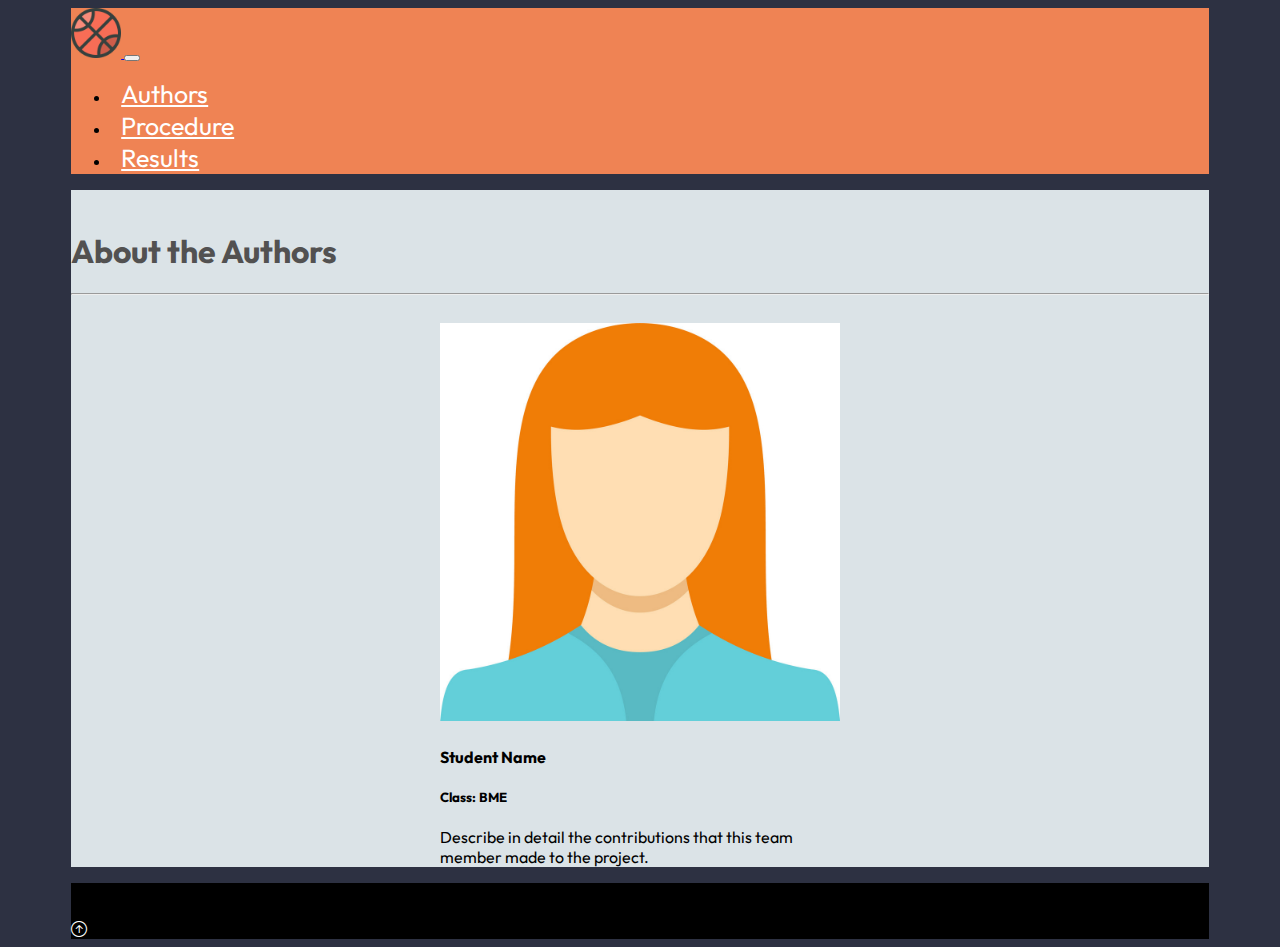
==== authors.html @ ed29bfd4 "made changes to the author card." ====
<!DOCTYPE html>
<html lang="en">
  <head>
    <meta charset="UTF-8" />
    <meta name="viewport" content="width=device-width, initial-scale=1.0" />
    <title>Document</title>
    <link
      href="https://cdn.jsdelivr.net/npm/bootstrap@5.2.3/dist/css/bootstrap.min.css"
      rel="stylesheet"
      integrity="sha384-rbsA2VBKQhggwzxH7pPCaAqO46MgnOM80zW1RWuH61DGLwZJEdK2Kadq2F9CUG65"
      crossorigin="anonymous"
    />
    <link
      rel="stylesheet"
      href="https://cdn.jsdelivr.net/npm/bootstrap-icons@1.11.3/font/bootstrap-icons.css"
      integrity="sha384-tViUnnbYAV00FLIhhi3v/dWt3Jxw4gZQcNoSCxCIFNJVCx7/D55/wXsrNIRANwdD"
      crossorigin="anonymous"
    />
    <link rel="stylesheet" href="styles.css" />

    <script
      src="https://cdn.jsdelivr.net/npm/bootstrap@5.2.3/dist/js/bootstrap.bundle.min.js"
      integrity="sha384-kenU1KFdBIe4zVF0s0G1M5b4hcpxyD9F7jL+jjXkk+Q2h455rYXK/7HAuoJl+0I4"
      crossorigin="anonymous"
    ></script>
  </head>
  <body class="body">
    <div class="main-container">
      <!-- Navbar -->
      <nav class="navbar navbar-expand-lg navbar-dark nb-background-color">
        <div class="container-fluid">
          <a href="index.html" class="navbar-brand">
            <img
              src="img/bball-icon.png"
              alt="Basketball Logo"
              class="d-inline-block align-text-top"
            />
          </a>
          <!-- Hamburger Menu Button-->
          <button
            class="navbar-toggler"
            type="button"
            data-bs-toggle="collapse"
            data-bs-target="#navmenu"
          >
            <span class="navbar-toggler-icon"></span>
          </button>
          <!-- Collapsible navbar menu with custom hover underline CSS animation-->
          <div class="collapse navbar-collapse" id="navmenu">
            <ul class="navbar-nav ms-auto">
              <li class="nav-item">
                <a
                  href="authors.html"
                  class="nav-link hover-underline-animation nbMenuItem"
                  >Authors</a
                >
              </li>
              <li class="nav-item">
                <a
                  href="procedure.html"
                  class="nav-link hover-underline-animation nbMenuItem"
                  >Procedure</a
                >
              </li>
              <li class="nav-item">
                <a
                  href="results.html"
                  class="nav-link hover-underline-animation nbMenuItem"
                  >Results</a
                >
              </li>
            </ul>
          </div>
        </div>
      </nav>
      <!-- Authors -->
      <section class="authors">
        <div class="container">
          <br />
          <h1 class="text-center about-team">About the Authors</h1>
          <hr />
          <br />
          <div class="row d-flex justify-content-center">
            <!-- Card takes up half the screen and stays centered -->
            <div class="col-md-6">
              <div class="card about">
                <img src="img/woman1.jpg" class="card-img-top" alt="Name 1" />
                <div class="card-body">
                  <h4 class="card-title">Student Name</h4>
                  <h5>Class: BME</h5>
                  <p class="card-text">
                    Describe in detail the contributions that this team member
                    made to the project.
                  </p>
                </div>
              </div>
            </div>
          </div>
        </div>
      </section>

      <!-- Footer -->
      <footer class="p-5 footer text-light text-center position-relative">
        <div class="container">
          <p class="lead">Remy Mander - SE 2024</p>
          <a href="#" class="position-absolute bottom-0 end-0 p-5">
            <i class="bi bi-arrow-up-circle h2 icon-white"></i>
          </a>
        </div>
      </footer>
    </div>
  </body>
</html>
---- styles.css ----
@import url('https://fonts.googleapis.com/css2?family=Outfit:wght@100..900&display=swap');

* {
    font-family: "Outfit";
}

.about {
    width: 400px;
    margin: auto;
}

.about-team {
    color: rgb(82, 81, 81);
}

.authors {
    background-color: #dbe3e7;
}

.body {
    background-color: #2D3142;
}

.footer {
    background-color: black;
}

.main-container {
    padding-left: 10%;
    padding-right: 10%;
}

/* Adjust padding for larger screens */
@media (min-width: 1000px) {
    .main-container {
        padding-left: 5%;
        padding-right: 5%;
    }

    .showcase h1, .procedure h1 {
        font-size: 3.5em;
    }

    .overview p, .procedure h2, .overview li {
        font-size: 1.2em;
    }

    .overview h1 {
        font-size: 2.5em;
    }
}

/* Adjust padding for medium screens */
@media (min-width: 768px) and (max-width: 1199px) {
    .main-container {
        padding-left: 7%;
        padding-right: 7%;
        font-size: 0.7rem;
    }
    
    /* Scale down images slightly for medium screens */
    img {
        max-width: 80%;
        height: auto;
    }
}

/* Adjust padding for smaller screens */
@media (max-width: 767px) {
    .main-container {
        padding-left: 3%;
        padding-right: 3%;
    }

    .showcase h1, .procedure h1 {
        font-size: 2em;
    }

    .overview p, .procedure h2 {
        font-size: 1em;
    }

    .overview h1 {
        font-size: 1.5em;
    }

    /* Further scale down images for small screens */
    img {
        max-width: 70%;
        height: auto;
    }
}

/* General image styling */
img {
    max-width: 100%; /* Ensure image scales within container */
    height: auto; /* Maintain aspect ratio */
}

/* Specific styles for showcase images */
.showcase img {
    border-radius: 15px; /* Add rounded corners */
}

.icon-white {
    color: #FFFFFF;
}

.nb-background-color {
    background-color: #EF8354;
}

.nbMenuItem {
    font-size: 25px;
    margin-left: 10px;
    margin-right: 10px;
    color: white;
}

.overview {
    background-color: #dbe3e7;
    padding: 0; /* Remove extra padding */
}

.ovPadLeft {
    padding-left: 0; /* Override default padding */
}

.ovPadRight {
    padding-right: 0; /* Override default padding */
}

.procedure {
    background-color: #dbe3e7;
    padding: 1px;
}

.showcase {
    background-color: #BFC0C0;
}

/* Underline Animation */
.hover-underline-animation {
    display: inline-block;
    position: relative;
}

.hover-underline-animation:after {
    content: '';
    position: absolute;
    width: 100%;
    transform: scaleX(0);
    height: 2px;
    bottom: 0;
    left: 0;
    background-color: #eae6e6;
    transition: transform 0.35s ease-out;
}

.hover-underline-animation:hover:after {
    transform: scaleX(1);
}

/* Navbar logo */
.navbar-brand img {
    width: 50px;
    height: auto;
}

.section-list {
    padding-left: 10px; /* Remove default padding */
    margin-left: 0;  /* Remove left margin */
    list-style-position: outside; /* Ensure bullet points are inside the list item */
}

.section-list li {
    padding-left: 0px; /* Add padding if needed */
}

.detailed-list {
    padding-left: 10px; /* Remove default padding */
    margin-left: 0;  /* Remove left margin */
    list-style-position: outside; /* Ensure bullet points are inside the list item */
}

.detailed-list li {
    padding-left: 0px; /* Control indentation if needed */
}

.inside-list {
    font-size: 1rem;
}

.inside-list li {

}
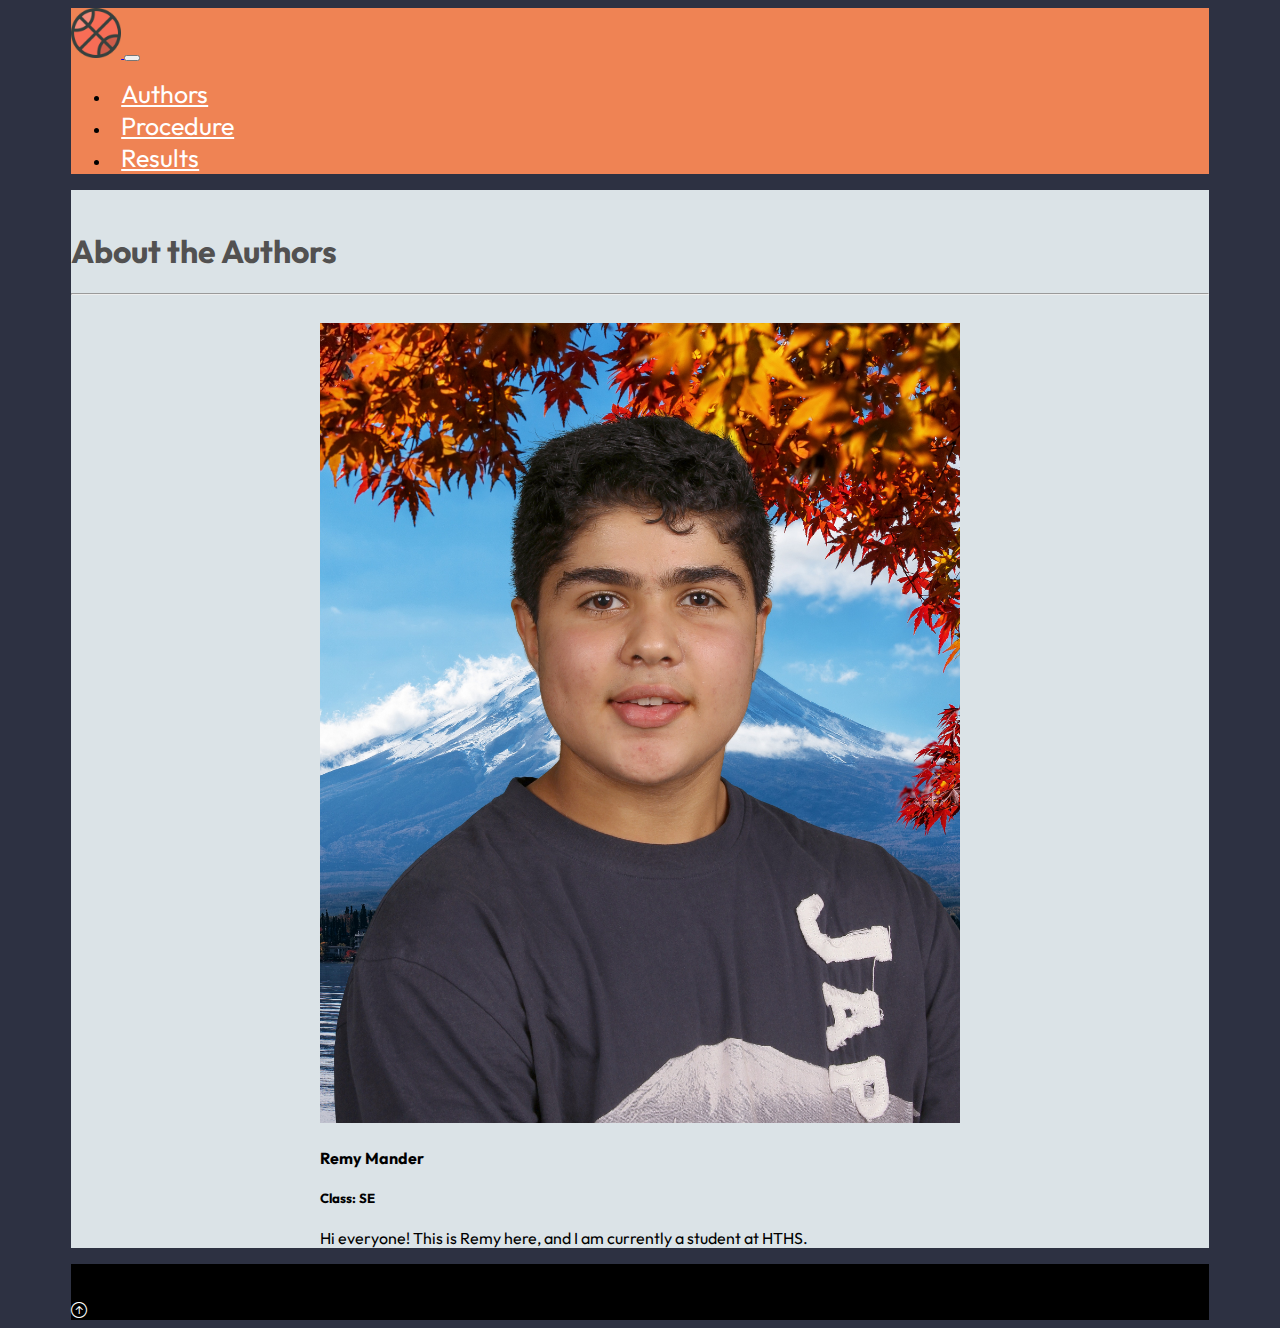
==== commit 301ce405: "Details added to the authors page." ====
--- a/authors.html
+++ b/authors.html
@@ -82,15 +82,19 @@
           <br />
           <div class="row d-flex justify-content-center">
             <!-- Card takes up half the screen and stays centered -->
-            <div class="col-md-6">
+            <div class="col-md-6 pb-5">
               <div class="card about">
-                <img src="img/woman1.jpg" class="card-img-top" alt="Name 1" />
+                <img
+                  src="img/self-portrait.jpg"
+                  class="card-img-top"
+                  alt="Name 1"
+                />
                 <div class="card-body">
-                  <h4 class="card-title">Student Name</h4>
-                  <h5>Class: BME</h5>
+                  <h4 class="card-title">Remy Mander</h4>
+                  <h5>Class: SE</h5>
                   <p class="card-text">
-                    Describe in detail the contributions that this team member
-                    made to the project.
+                    Hi everyone! This is Remy here, and I am currently a student
+                    at HTHS.
                   </p>
                 </div>
               </div>
--- a/styles.css
+++ b/styles.css
@@ -5,8 +5,9 @@
 }
 
 .about {
-    width: 400px;
+    width: 40rem;
     margin: auto;
+    height: auto;
 }
 
 .about-team {
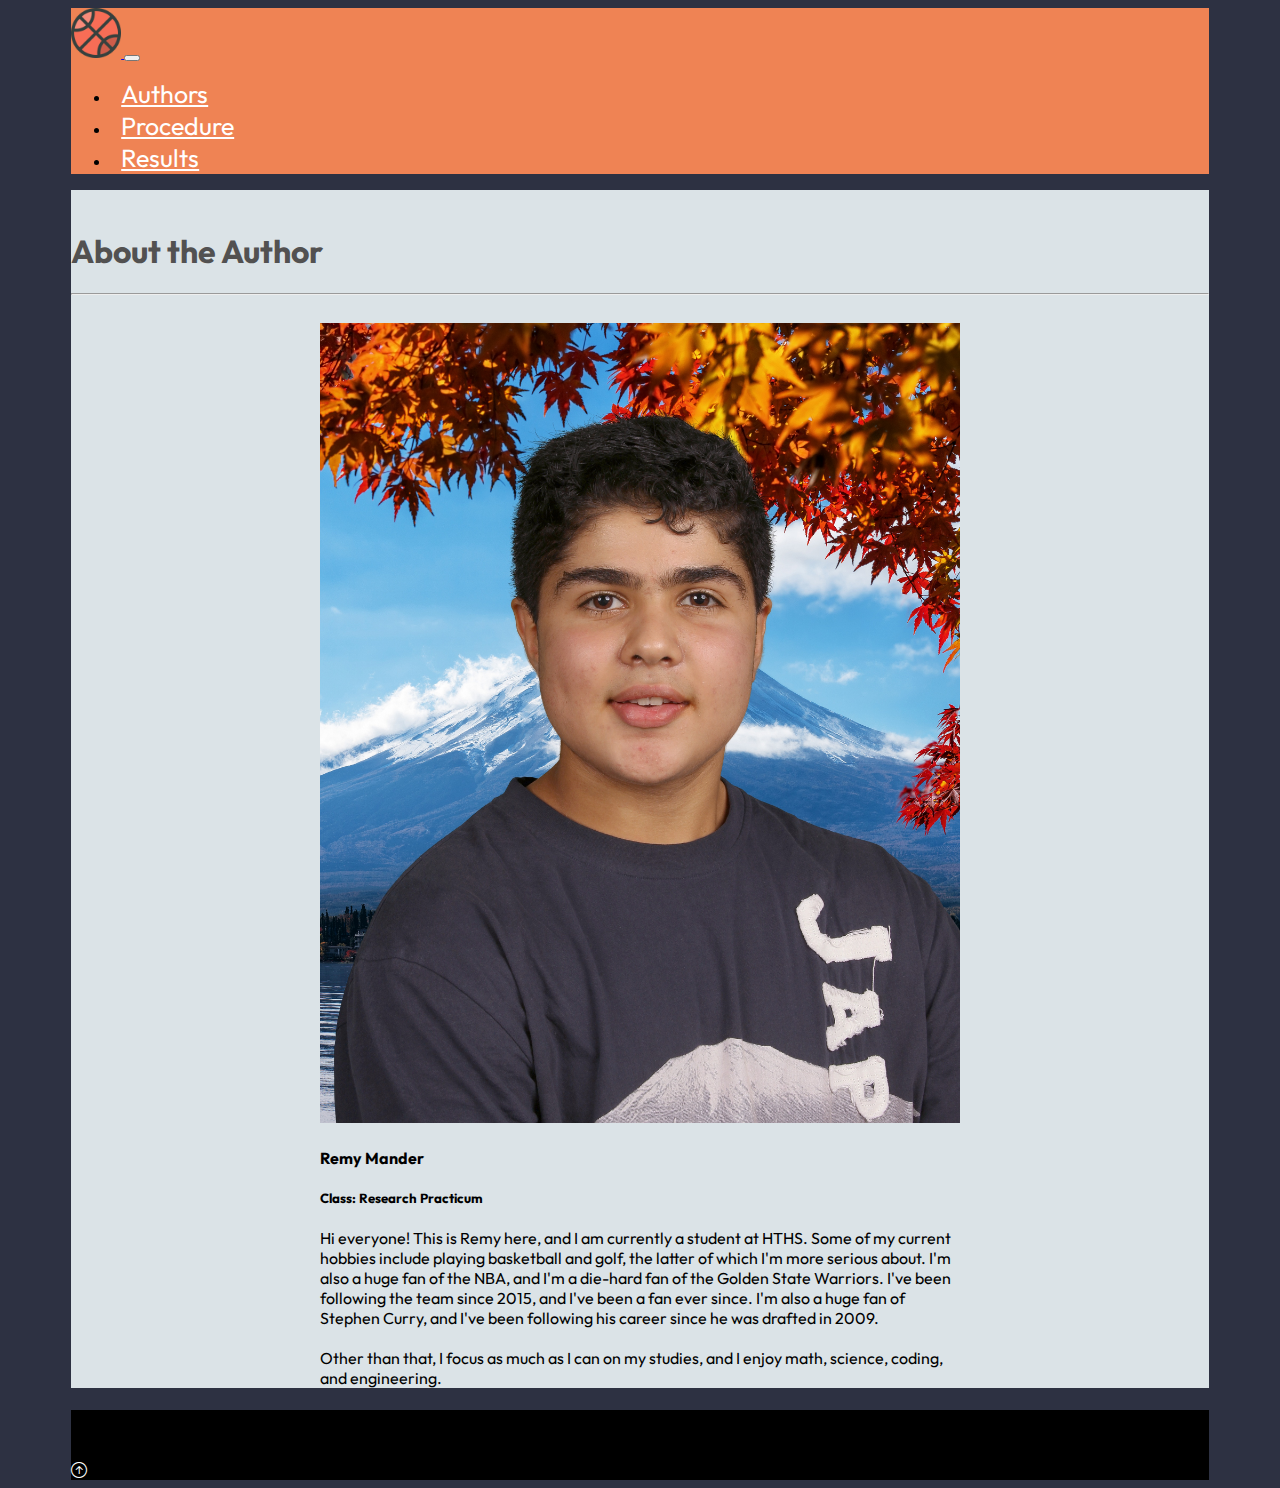
==== commit 35313d35: "Changed design of the navbar" ====
--- a/authors.html
+++ b/authors.html
@@ -27,7 +27,9 @@
   <body class="body">
     <div class="main-container">
       <!-- Navbar -->
-      <nav class="navbar navbar-expand-lg navbar-dark nb-background-color">
+      <nav
+        class="navbar navbar-expand-lg navbar-dark nb-background-color sticky-top rounded-5 mb-4"
+      >
         <div class="container-fluid">
           <a href="index.html" class="navbar-brand">
             <img
@@ -77,7 +79,7 @@
       <section class="authors">
         <div class="container">
           <br />
-          <h1 class="text-center about-team">About the Authors</h1>
+          <h1 class="text-center about-team">About the Author</h1>
           <hr />
           <br />
           <div class="row d-flex justify-content-center">
@@ -91,10 +93,18 @@
                 />
                 <div class="card-body">
                   <h4 class="card-title">Remy Mander</h4>
-                  <h5>Class: SE</h5>
+                  <h5>Class: Research Practicum</h5>
                   <p class="card-text">
                     Hi everyone! This is Remy here, and I am currently a student
-                    at HTHS.
+                    at HTHS. Some of my current hobbies include playing
+                    basketball and golf, the latter of which I'm more serious
+                    about. I'm also a huge fan of the NBA, and I'm a die-hard
+                    fan of the Golden State Warriors. I've been following the
+                    team since 2015, and I've been a fan ever since. I'm also a
+                    huge fan of Stephen Curry, and I've been following his
+                    career since he was drafted in 2009. <br /><br />Other than
+                    that, I focus as much as I can on my studies, and I enjoy
+                    math, science, coding, and engineering.
                   </p>
                 </div>
               </div>
--- a/styles.css
+++ b/styles.css
@@ -44,6 +44,10 @@
 
     .overview p, .procedure h2, .overview li {
         font-size: 1.2em;
+    }
+
+    p {
+        font-size: 1.35em;
     }
 
     .overview h1 {
@@ -99,9 +103,24 @@
 }
 
 /* Specific styles for showcase images */
+/* Specific styles for showcase images */
 .showcase img {
     border-radius: 15px; /* Add rounded corners */
-}
+    max-width: 100%; /* Ensure image fits within its container */
+    height: auto; /* Maintain aspect ratio */
+    display: block;
+    margin: 0 auto; /* Center the image horizontally */
+}
+
+.showcase-img {
+    border-radius: 15px; /* Add rounded corners */
+    width: 90%; /* Adjust this to control the width */
+    height: auto; /* Maintain the aspect ratio */
+    max-width: 500px; /* Optional: limit the max size to prevent overly large images */
+    margin-left: auto; /* Centering horizontally if within a flex or container */
+    margin-right: auto; /* Same for horizontal centering */
+}
+
 
 .icon-white {
     color: #FFFFFF;
@@ -172,6 +191,7 @@
     padding-left: 10px; /* Remove default padding */
     margin-left: 0;  /* Remove left margin */
     list-style-position: outside; /* Ensure bullet points are inside the list item */
+    font-size: 1.1rem;
 }
 
 .section-list li {
@@ -182,6 +202,7 @@
     padding-left: 10px; /* Remove default padding */
     margin-left: 0;  /* Remove left margin */
     list-style-position: outside; /* Ensure bullet points are inside the list item */
+    font-size: 1.1rem;
 }
 
 .detailed-list li {
@@ -195,3 +216,15 @@
 .inside-list li {
 
 }
+
+.custom-hr {
+    width: 100%; /* Ensures the line spans across the screen */
+    height: 5px; /* Adjust the thickness of the line */
+    background-color: #000; /* Adjust the color of the line */
+    border: none; /* Removes the default border */
+    margin: 40px auto;
+  }
+
+.card-text {
+    font-size: 1rem;
+}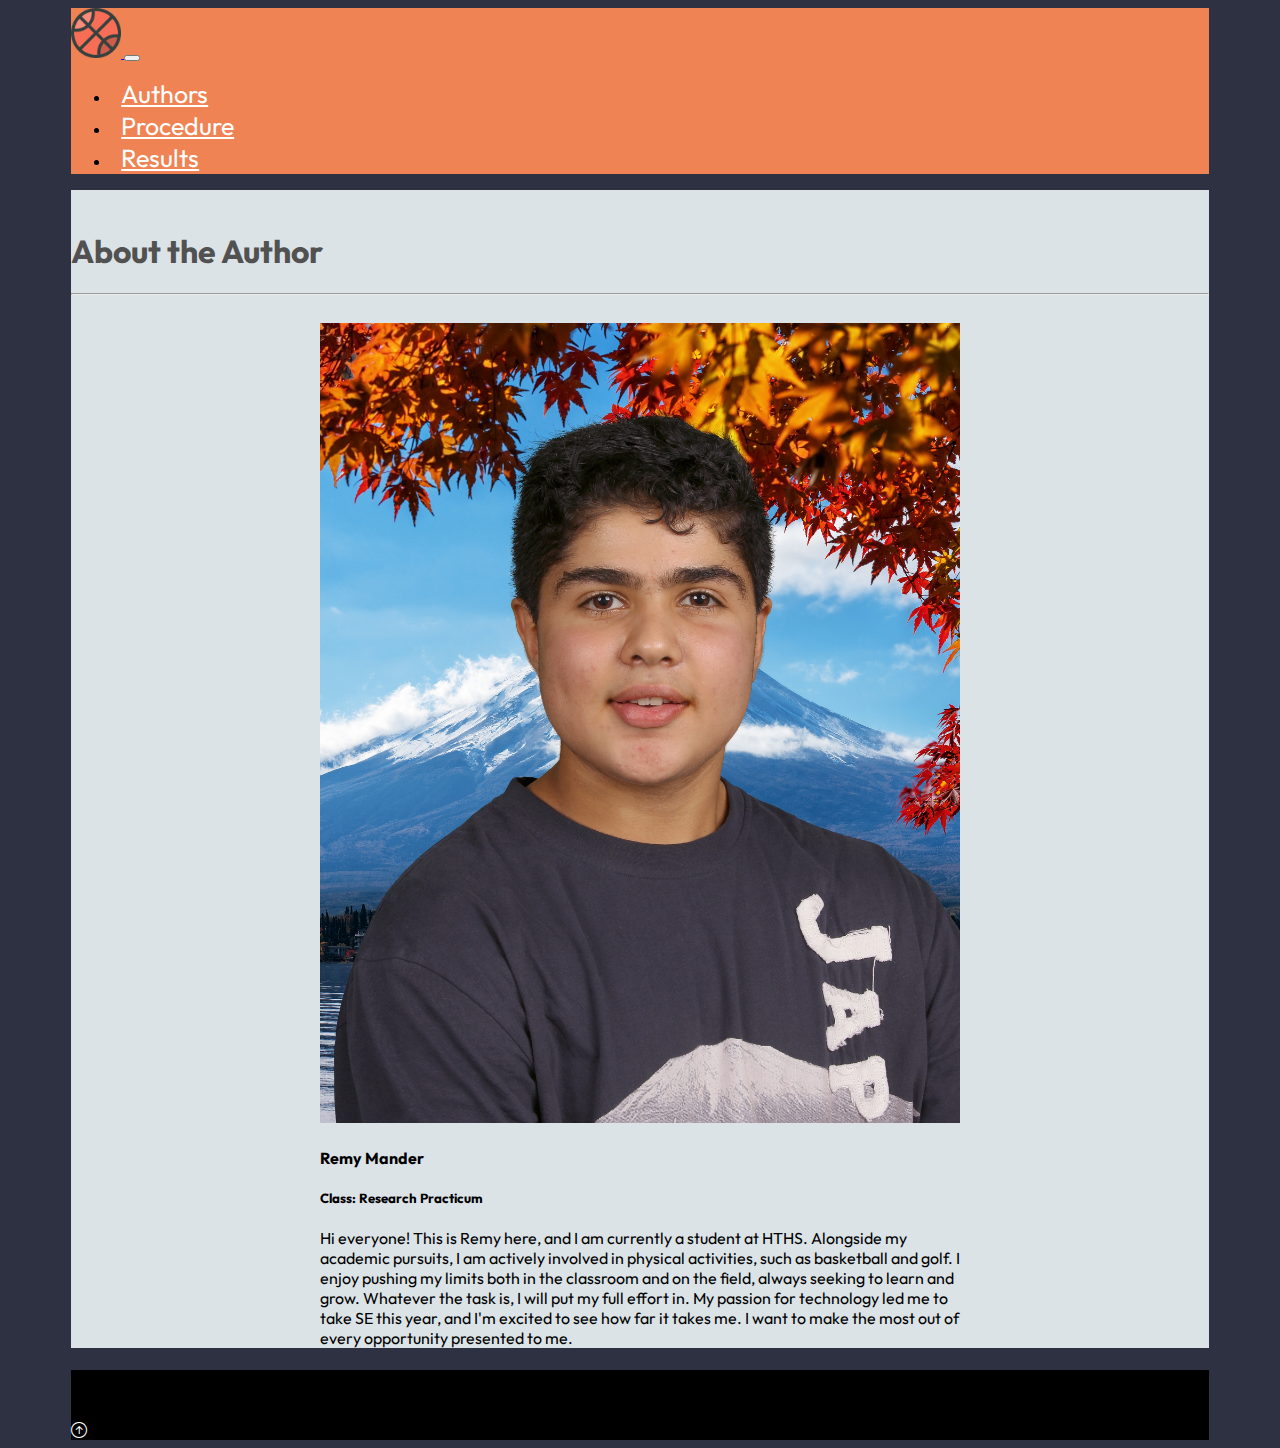
==== commit 2beceec3: "Procedure page finished." ====
--- a/authors.html
+++ b/authors.html
@@ -96,15 +96,14 @@
                   <h5>Class: Research Practicum</h5>
                   <p class="card-text">
                     Hi everyone! This is Remy here, and I am currently a student
-                    at HTHS. Some of my current hobbies include playing
-                    basketball and golf, the latter of which I'm more serious
-                    about. I'm also a huge fan of the NBA, and I'm a die-hard
-                    fan of the Golden State Warriors. I've been following the
-                    team since 2015, and I've been a fan ever since. I'm also a
-                    huge fan of Stephen Curry, and I've been following his
-                    career since he was drafted in 2009. <br /><br />Other than
-                    that, I focus as much as I can on my studies, and I enjoy
-                    math, science, coding, and engineering.
+                    at HTHS. Alongside my academic pursuits, I am actively
+                    involved in physical activities, such as basketball and
+                    golf. I enjoy pushing my limits both in the classroom and on
+                    the field, always seeking to learn and grow. Whatever the
+                    task is, I will put my full effort in. My passion for
+                    technology led me to take SE this year, and I'm excited to
+                    see how far it takes me. I want to make the most out of
+                    every opportunity presented to me.
                   </p>
                 </div>
               </div>
--- a/styles.css
+++ b/styles.css
@@ -46,7 +46,7 @@
         font-size: 1.2em;
     }
 
-    p {
+    p , .accordion-body{
         font-size: 1.35em;
     }
 
@@ -75,6 +75,32 @@
     .main-container {
         padding-left: 3%;
         padding-right: 3%;
+    }
+
+    .showcase h1, .procedure h1 {
+        font-size: 2em;
+    }
+
+    .overview p, .procedure h2 {
+        font-size: 1em;
+    }
+
+    .overview h1 {
+        font-size: 1.5em;
+    }
+
+    /* Further scale down images for small screens */
+    img {
+        max-width: 70%;
+        height: auto;
+    }
+}
+
+/* Adjust padding for extra small screens */
+@media (max-width: 500px) {
+    .main-container {
+        padding-left: 10%;
+        padding-right: 10%;
     }
 
     .showcase h1, .procedure h1 {
@@ -227,4 +253,9 @@
 
 .card-text {
     font-size: 1rem;
+}
+
+.icon {
+    width:5rem;
+    height:auto;
 }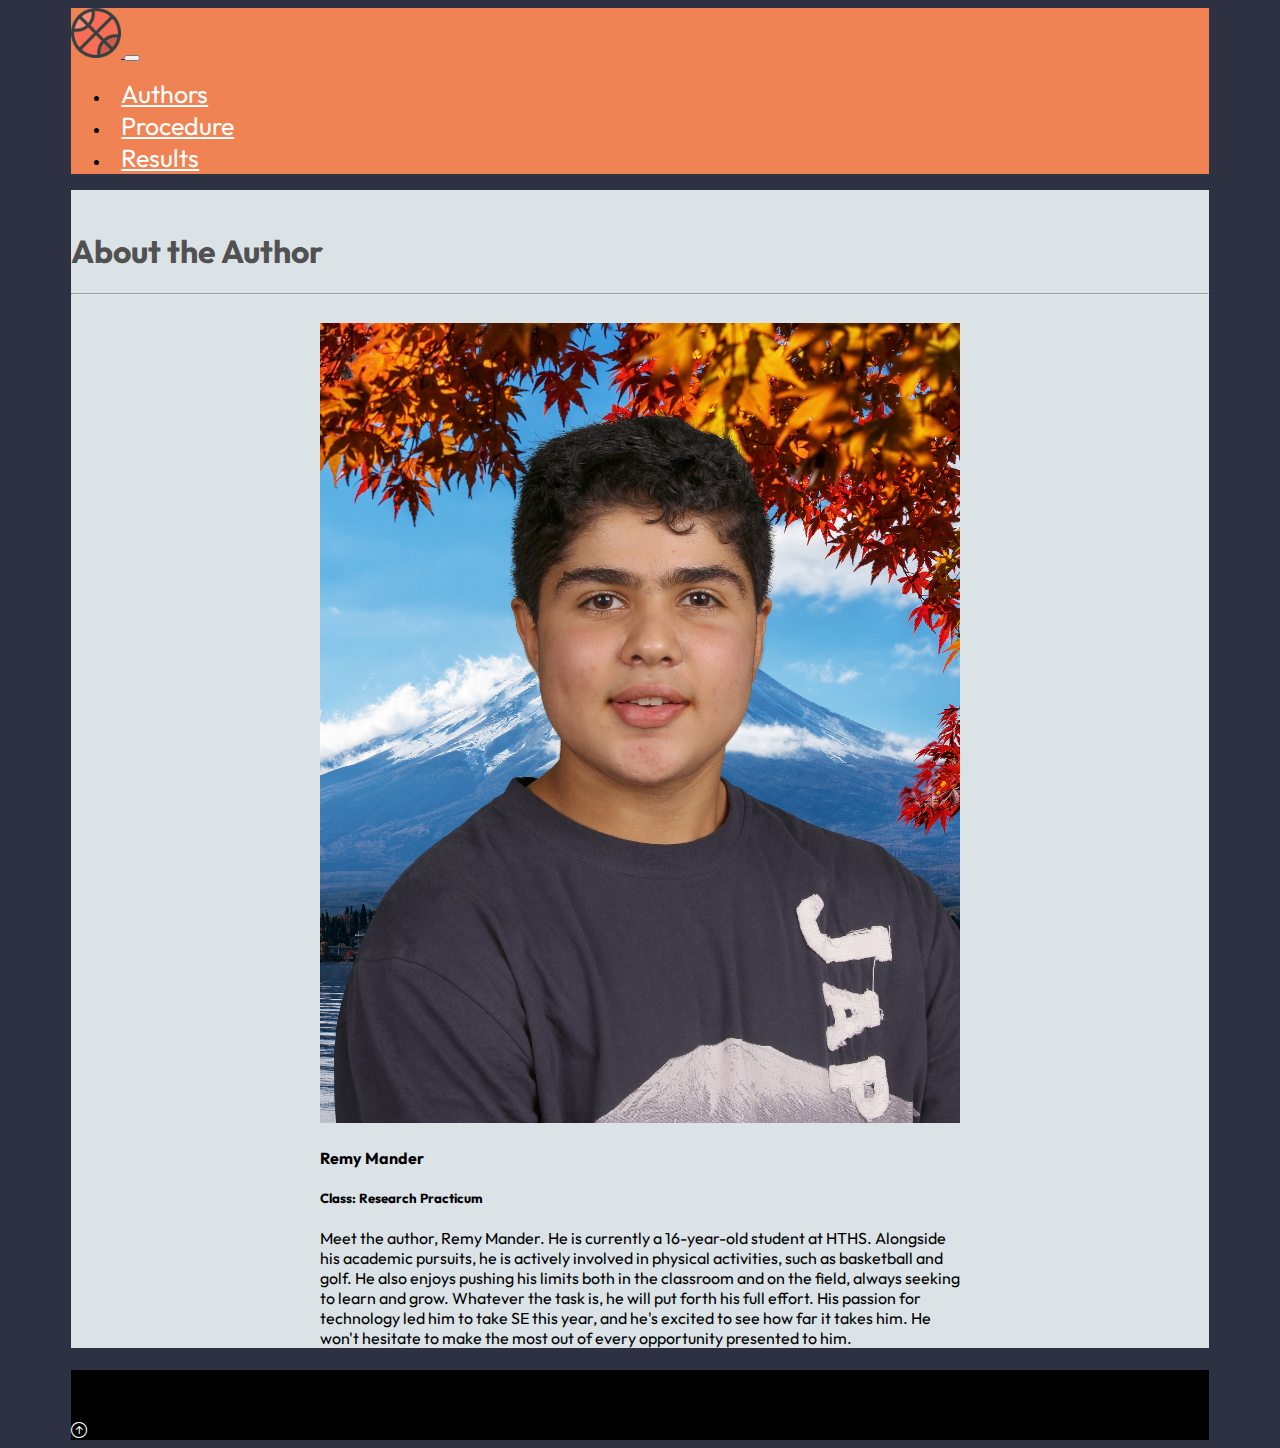
==== commit 6ba88b46: "Author's page to third-person." ====
--- a/authors.html
+++ b/authors.html
@@ -95,15 +95,16 @@
                   <h4 class="card-title">Remy Mander</h4>
                   <h5>Class: Research Practicum</h5>
                   <p class="card-text">
-                    Hi everyone! This is Remy here, and I am currently a student
-                    at HTHS. Alongside my academic pursuits, I am actively
-                    involved in physical activities, such as basketball and
-                    golf. I enjoy pushing my limits both in the classroom and on
-                    the field, always seeking to learn and grow. Whatever the
-                    task is, I will put my full effort in. My passion for
-                    technology led me to take SE this year, and I'm excited to
-                    see how far it takes me. I want to make the most out of
-                    every opportunity presented to me.
+                    Meet the author, Remy Mander. He is currently a 16-year-old
+                    student at HTHS. Alongside his academic pursuits, he is
+                    actively involved in physical activities, such as basketball
+                    and golf. He also enjoys pushing his limits both in the
+                    classroom and on the field, always seeking to learn and
+                    grow. Whatever the task is, he will put forth his full
+                    effort. His passion for technology led him to take SE this
+                    year, and he's excited to see how far it takes him. He won't
+                    hesitate to make the most out of every opportunity presented
+                    to him.
                   </p>
                 </div>
               </div>
